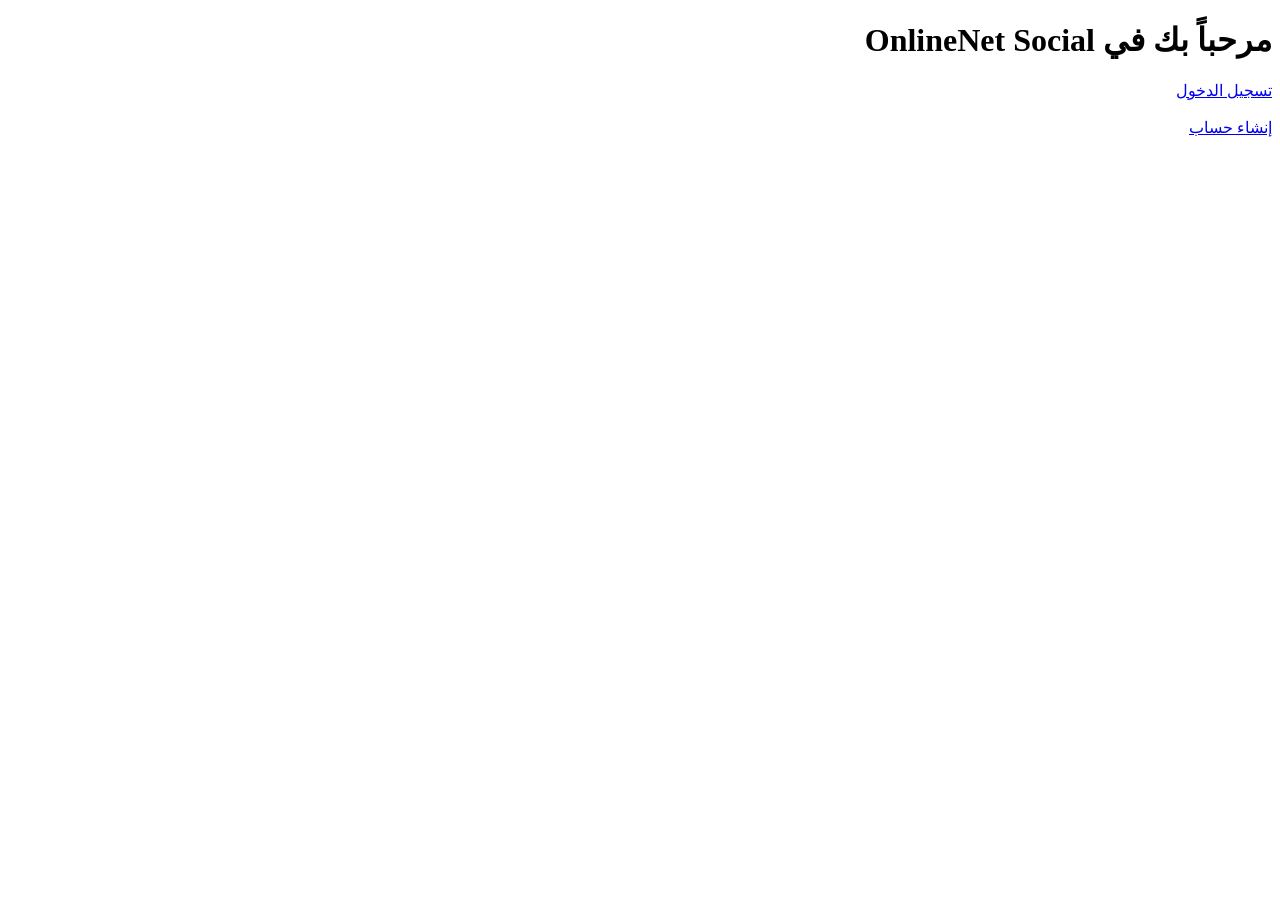
==== index.html @ 83d1081a "Create index.html" ====
<!DOCTYPE html>
<html lang="ar" dir="rtl">
<head>
<meta charset="UTF-8">
<meta name="viewport" content="width=device-width, initial-scale=1.0">
<title>OnlineNet Social</title>
</head>

<body>

<h1>مرحباً بك في OnlineNet Social</h1>

<a href="login.html">تسجيل الدخول</a>
<br><br>
<a href="register.html">إنشاء حساب</a>

</body>
</html>
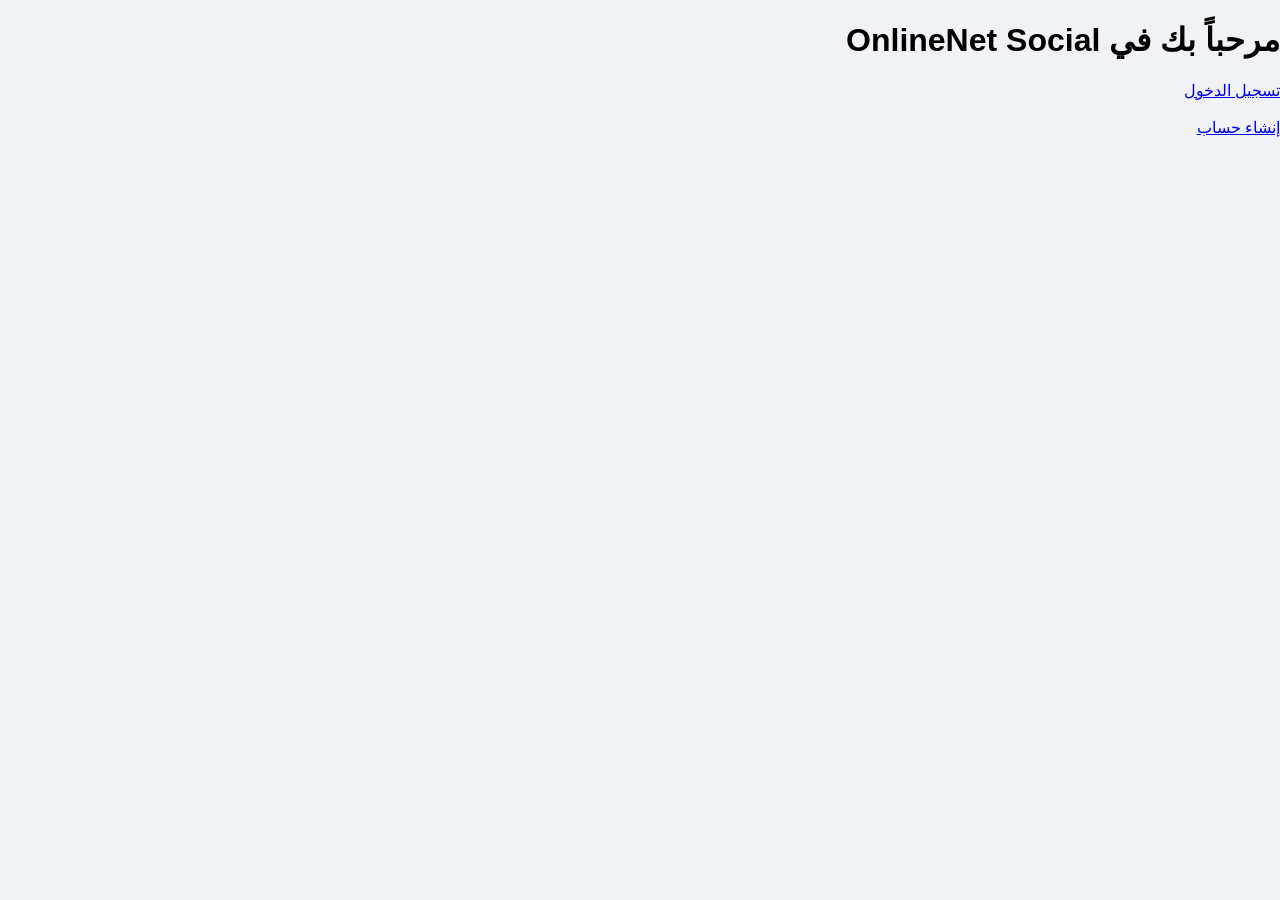
==== commit f23e8ce6: "Add stylesheet link to index.html" ====
--- a/index.html
+++ b/index.html
@@ -4,6 +4,9 @@
 <meta charset="UTF-8">
 <meta name="viewport" content="width=device-width, initial-scale=1.0">
 <title>OnlineNet Social</title>
+
+<link rel="stylesheet" href="css/style.css">
+
 </head>
 
 <body>
--- a/css/style.css
+++ b/css/style.css
@@ -0,0 +1,40 @@
+body{
+margin:0;
+font-family:Tahoma,Arial,sans-serif;
+background:#f0f2f5;
+}
+
+.navbar{
+background:#1877f2;
+padding:15px;
+display:flex;
+justify-content:space-between;
+align-items:center;
+color:white;
+}
+
+.navbar a{
+color:white;
+text-decoration:none;
+margin:10px;
+font-weight:bold;
+}
+
+.hero{
+text-align:center;
+padding:120px 20px;
+}
+
+.hero h1{
+font-size:40px;
+color:#1877f2;
+}
+
+.btn{
+background:#1877f2;
+color:white;
+padding:12px 25px;
+border:none;
+border-radius:8px;
+text-decoration:none;
+}
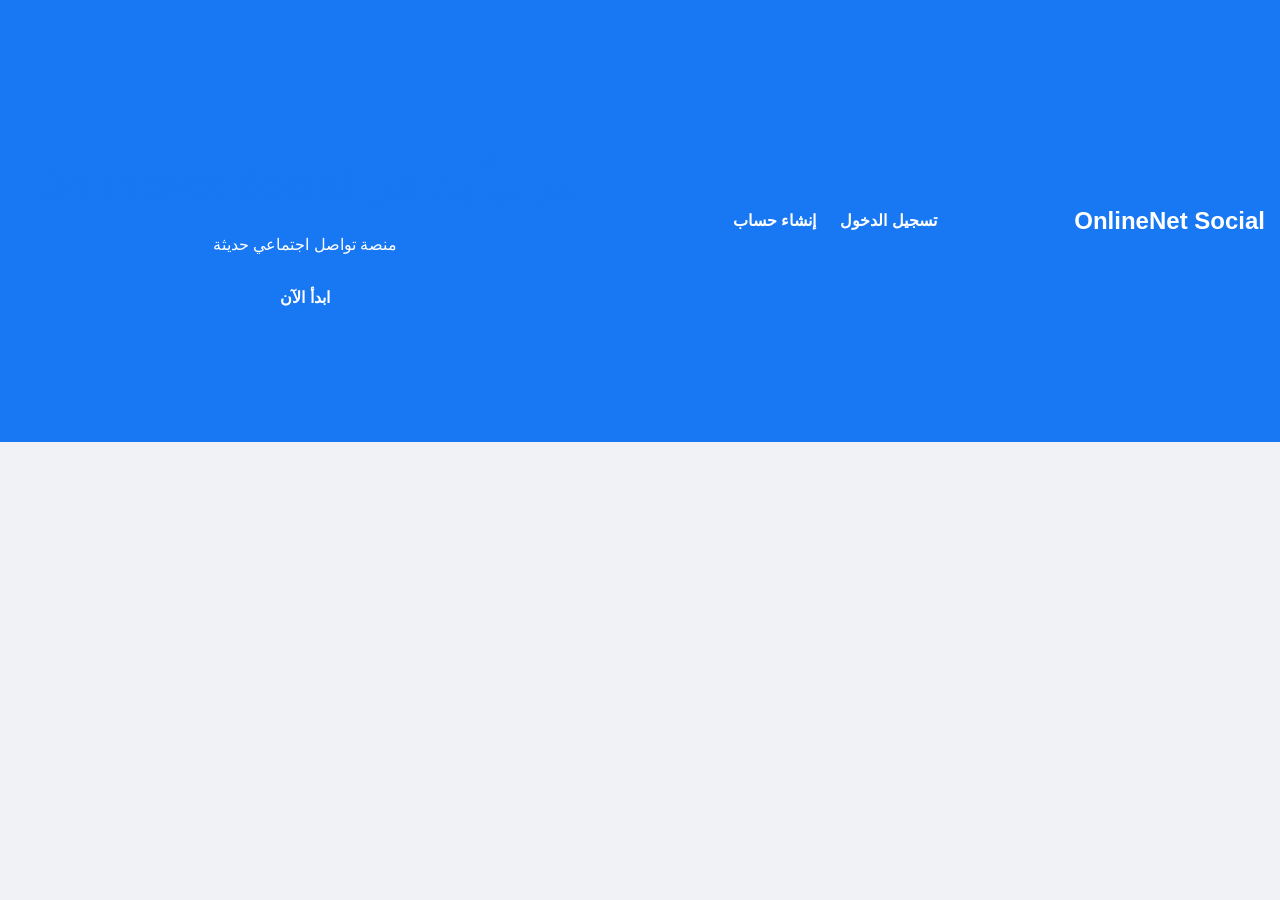
==== commit 1c209411: "Enhance index.html with navigation and hero section" ====
--- a/index.html
+++ b/index.html
@@ -11,11 +11,31 @@
 
 <body>
 
+<body>
+
+<div class="navbar">
+
+<h2>OnlineNet Social</h2>
+
+<div>
+<a href="login.html">تسجيل الدخول</a>
+<a href="register.html">إنشاء حساب</a>
+</div>
+
+<div class="hero">
+
 <h1>مرحباً بك في OnlineNet Social</h1>
 
-<a href="login.html">تسجيل الدخول</a>
-<br><br>
-<a href="register.html">إنشاء حساب</a>
+<p>
+منصة تواصل اجتماعي حديثة
+</p>
 
+<br>
+
+<a class="btn" href="register.html">
+ابدأ الآن
+</a>
+
+</div>
 </body>
 </html>
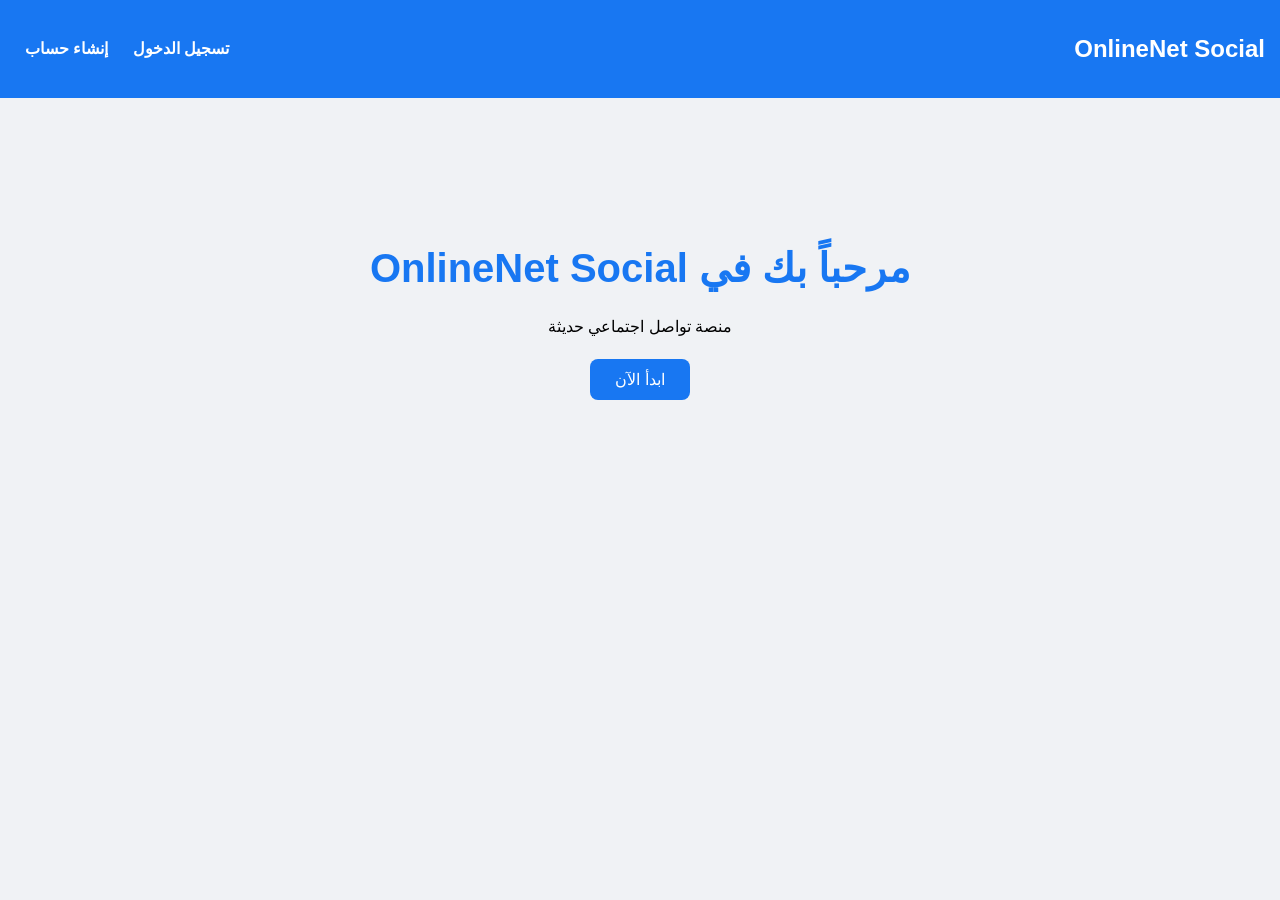
==== commit 2e760053: "Update index.html" ====
--- a/index.html
+++ b/index.html
@@ -1,5 +1,6 @@
 <!DOCTYPE html>
 <html lang="ar" dir="rtl">
+
 <head>
 <meta charset="UTF-8">
 <meta name="viewport" content="width=device-width, initial-scale=1.0">
@@ -11,8 +12,6 @@
 
 <body>
 
-<body>
-
 <div class="navbar">
 
 <h2>OnlineNet Social</h2>
@@ -20,6 +19,8 @@
 <div>
 <a href="login.html">تسجيل الدخول</a>
 <a href="register.html">إنشاء حساب</a>
+</div>
+
 </div>
 
 <div class="hero">
@@ -37,5 +38,6 @@
 </a>
 
 </div>
+
 </body>
 </html>
